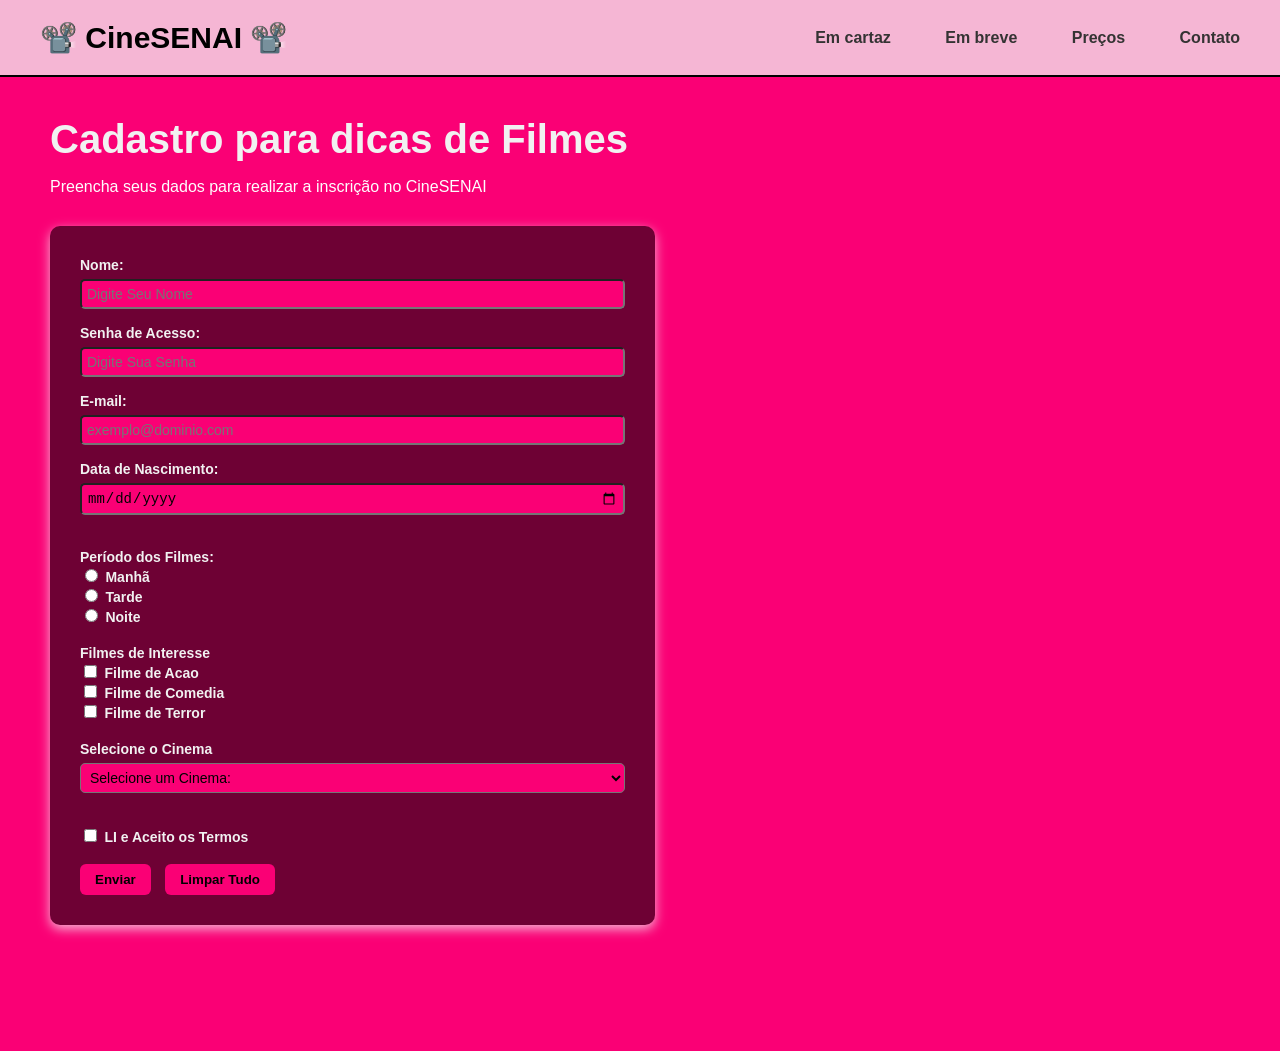
==== contato.html @ e3102dd8 "Atualização de páginas" ====
<!DOCTYPE html>
<html lang="pt-br">
<head>
    <meta charset="UTF-8">
    <meta name="viewport" content="width=device-width, initial-scale=1.0">
    <title>Contato</title>
    <link rel="stylesheet" href="style.css">
</head>
<body>
    <header class="cabecalho">
        <div class="logo">📽️ CineSENAI 📽️</div>
        <nav class="menu">
            <a href="index.html">Em cartaz</a>
            <a href="">Em breve</a>
            <a href="">Preços</a>
            <a href="">Contato</a>
        </nav>
    </header>

    <main class="container">
        <h1 class="titulo-secao">Cadastro para dicas de Filmes</h1>
        <p class="subtitulo">Preencha seus dados para realizar a inscrição no CineSENAI</p>

        <div class="area-inscricao">

            <form action="/processar-cadastro" method="post" class="coluna-form">

                <label for="nome">Nome:</label>
                <input type="text" id="nome" name="nome" placeholder="Digite Seu Nome" required minlength="3" maxlength="50"><br>

                <label for="senha">Senha de Acesso:</label>
                <input type="password" id="senha" name="senha" placeholder="Digite Sua Senha" required minlength="8" maxlength="15"><br>

                <label for="email">E-mail:</label>
                <input type="email" id="email" name="email" placeholder="exemplo@dominio.com" required><br>

                <label for="data_nasc">Data de Nascimento:</label>
                <input type="date" id="data_nasc" name="data_nascimento" min="1900-01-01" max="2026-12-31" required><br><br>
                
                <label>Período dos Filmes:</label><br>
                <input type="radio" id="turno_manha" name="turno" value="manha" required>
                <label for="turno_manha">Manhã</label><br>

                <input type="radio" id="turno_tarde" name="turno" value="tarde">
                <label for="turno_tarde">Tarde</label><br>

                <input type="radio" id="turno_noite" name="turno" value="noite">
                <label for="turno_noite">Noite</label><br><br>

                <label>Filmes de Interesse</label><br>
                <input type="checkbox" id="acao" name="interesse" value="acao">
                <label for="acao">Filme de Acao</label><br>

                <input type="checkbox" id="comedia" name="interesse" value="comedia">
                <label for="comedia">Filme de Comedia</label><br>

                <input type="checkbox" id="terror" name="interesse" value="terror">
                <label for="terror">Filme de Terror</label><br><br>

                <label for="unidade">Selecione o Cinema</label>
                <select name="unidade" id="unidade" required>
                    <option value="" disabled selected>Selecione um Cinema:</option>
                    <option value="sp">São Paulo - Capital</option>
                    <option value="sebastianopolis">Sebastianópolis Do Sul</option>
                    <option value="votuporanga">Votuporanga</option>
                    <option value="valentim">Valentim Gentil</option>

                </select><br><br>
                <input type="checkbox" id="termos" name="termos" required>
                <label for="termos">LI e Aceito os Termos</label> <br><br>

                <button type="submit" class="btn-enviar">Enviar</button>
                <button type="reset" class="btn-limpar">Limpar Tudo </button>


            </form>

            <div class="coluna-midia">
                <iframe src="https://www.google.com/maps/embed?pb=!1m18!1m12!1m3!1d2848.1440624281586!2d-49.978320026054156!3d-20.419885453747717!2m3!1f0!2f0!3f0!3m2!1i1024!2i768!4f13.1!3m3!1m2!1s0x94bd5920dedb8125%3A0xc3ffc4655949fbc6!2sPra%C3%A7a%20Da%20Matriz%20Dr.%20Fernando%20Costa!5e1!3m2!1spt-BR!2sbr!4v1787665699720!5m2!1spt-BR!2sbr" width="600" height="450" style="border:0;" allowfullscreen="" loading="lazy" referrerpolicy="strict-origin-when-cross-origin"></iframe>

                <iframe width="560" height="315" src="https://www.youtube.com/embed/Nrt8lh0x-hQ?si=gOQF4qAUKSyYXLkB" title="YouTube video player" frameborder="0" allow="accelerometer; autoplay; clipboard-write; encrypted-media; gyroscope; picture-in-picture; web-share" referrerpolicy="strict-origin-when-cross-origin" allowfullscreen></iframe>

            </div>

        </div>

    </main>
</body>
</html>
---- style.css ----
/* Formatação da minha Pagina */
*{
    box-sizing: border-box;
}

body{
    margin: 0;
    padding: 0;
    font-family: Arial, Helvetica, sans-serif;
    background-color: #fa0075;
    color: #f1f1f1;
}

.cabecalho{
    background-color: #f5b6d4;
    padding: 20px 40px;
    display: flex;
    justify-content: space-between;
    align-items: center;
    border-bottom: 2px solid #000000;
}

.logo{
    font-size: 30px;
    font-weight: bold;
    color: #000000;
}

.menu a{
    color: #343333;
    text-decoration: none;
    margin-left: 50px;
    font-weight: bold;
    transition: color 0.6s ease;
}

.container{
    max-width: 1200px;/*Largura máxima da tela*/
    margin: 40px auto;/*Margem*/
    padding: 0 10px;
}
.titulo-secao{
    font-size: 40px;
    margin-bottom: 5px;
    color: #f1f1f1;
}
.subtitulo{
    color: #fefdfe;
    margin-bottom: 30px;
}
.grade-filmes{
    display: grid;/*Organizar todos os elementos (filhos)em linhas e colunas*/
    grid-template-columns: repeat(auto-fit, minmax(260px,1fr));
    gap: 25px;
}
.card-filmes{
    background-color: #6e0134;
    border-radius: 10px;/*arredonda os quatro cantos*/
    overflow: hidden;/*cortar e esconder qualquer conteudo que ultrapasse os limites*/
    box-shadow: 0 4px 12px #000000;
    display: flex;
    flex-direction: column;/*muda o eixo de alinhamento,fazendo com que os elementos filho fiquem um embaixo do outro*/
}
.card-filmes:hover{
    transform: translateY(-10px);/*eleva o card para cima*/
    box-shadow: 0 10px 20px #41001e;
}
.poster{
    width: 100%;
    height: 320px;
    object-fit: cover;/*garante que todas as imagens fiquem com altura perfeita*/
}
.conteudo-filme{
    padding: 20px;
    display: flex;/*lado a lado*/
    flex-direction: column;
    flex-grow: 1;/*estica verticalmente e empurra o botao para base*/
}
.genero{
    font-size: 12px;
    color: #fefdfd;
    text-transform: uppercase;
    font-weight: bold;
    margin-bottom: 5px;
}
.nome-filme{
    font-size: 28px;
    margin: 5px 0 10px 0;
}
.sinopse{
    font-size: 16px;
    color: #f1f1f1;
    line-height: 1.4;
    margin-bottom: 15px;
    flex-grow: 1;
}
.sessoes{
    font-size: 16px;
    margin-bottom: 20px;
}
.horario{
    display: inline-block;
    background-color: #fa0075;
    padding: 4px 8px;
    border-radius: 4px;
    margin-left: 4px;
    color: #fdfdfd;
}
.botao-comprar{
    display: block;
    text-align: center;
    background-color: #fa0075;
    color: #f1f1f1;
    padding: 12px 0;
    border-radius: 6px;
    text-decoration: none;
    font-weight: bold;
}
.botao-comprar:hover{
    background-color: #41001e;
}

.area-inscricao{
    display: flex;
    gap: 30px;
    align-items: flex-start;/*Alinha o topo de todas as colunas*/
}

.coluna-form{
    flex: 1;/*Faz o formulario crescer proporcionalmente*/
    min-width: 320px;
    background-color: #6e0134;
    padding: 30px;
    border-radius: 10px;/**/
    box-shadow: 0 4px 12px #f5b6d4;
}

.coluna-midia{
    flex: 1;
    min-width: 320px;
    display: flex;
    gap: 20px;
    flex-direction: column;
}

.coluna-form label{
    font-size: 14px;
    font-weight: bold;
    color: #f1f1f1;
}

.coluna-form input[type="text"],
.coluna-form input[type="password"],
.coluna-form input[type="email"],
.coluna-form input[type="date"],
.coluna-form select{
    width: 100%;
    padding: 5px;
    margin-top: 5px;
    margin-bottom: 15px;
    background-color: #fa0075;
    border-radius: 5px;
    color: #000000;
    font-size: 14px;
}

.btn-enviar{
    background-color: #fa0075;
    color: #000000;
    border: none;
    padding: 8px 15px;
    border-radius: 6px;
    font-weight: bold;
    cursor: pointer;/*Transforma a seta do mouse em uma maozinha*/
}

.btn-limpar{
    background-color: #fa0075;
    color: #000000;
    border: none;
    padding: 8px 15px;
    border-radius: 6px;
    font-weight: bold;
    cursor: pointer;/*Transforma a seta do mouse em uma maozinha*/
    margin-left: 10px;
}

.btn-enviar:hover{
    background-color: #41001e;
}

.btn-limpar:hover{
    background-color: #41001e;
}

.table{
    background-color: #6e0134;
    margin: 12px;
    border-radius: 10px;
    overflow: hidden;
    display: grid;
    max-width: 400px;
}

.Filmes{
    flex: 1;/*Faz o formulario crescer proporcionalmente*/
    min-width: 400px;
    background-color: #6e0134;
    padding: 30px;
    border-radius: 10px;/**/
    box-shadow: 0 4px 12px #f5b6d4;

}

.filme_homem_aranha{
    flex: 1;/*Faz o formulario crescer proporcionalmente*/
    min-width: 400px;
    background-color: #6e0134;
    padding: 30px;
    border-radius: 10px;/**/
    box-shadow: 0 4px 12px #f5b6d4;

}

.filme_odisseia{
    flex: 1;/*Faz o formulario crescer proporcionalmente*/
    min-width: 400px;
    background-color: #6e0134;
    padding: 30px;
    border-radius: 10px;/**/
    box-shadow: 0 4px 12px #f5b6d4;
}

.filme_toy_story{
    flex: 1;/*Faz o formulario crescer proporcionalmente*/
    min-width: 400px;
    background-color: #6e0134;
    padding: 30px;
    border-radius: 10px;/**/
    box-shadow: 0 4px 12px #f5b6d4;
}

.filme_michael{
    flex: 1;/*Faz o formulario crescer proporcionalmente*/
    min-width: 400px;
    background-color: #6e0134;
    padding: 30px;
    border-radius: 10px;/**/
    box-shadow: 0 4px 12px #f5b6d4;
}
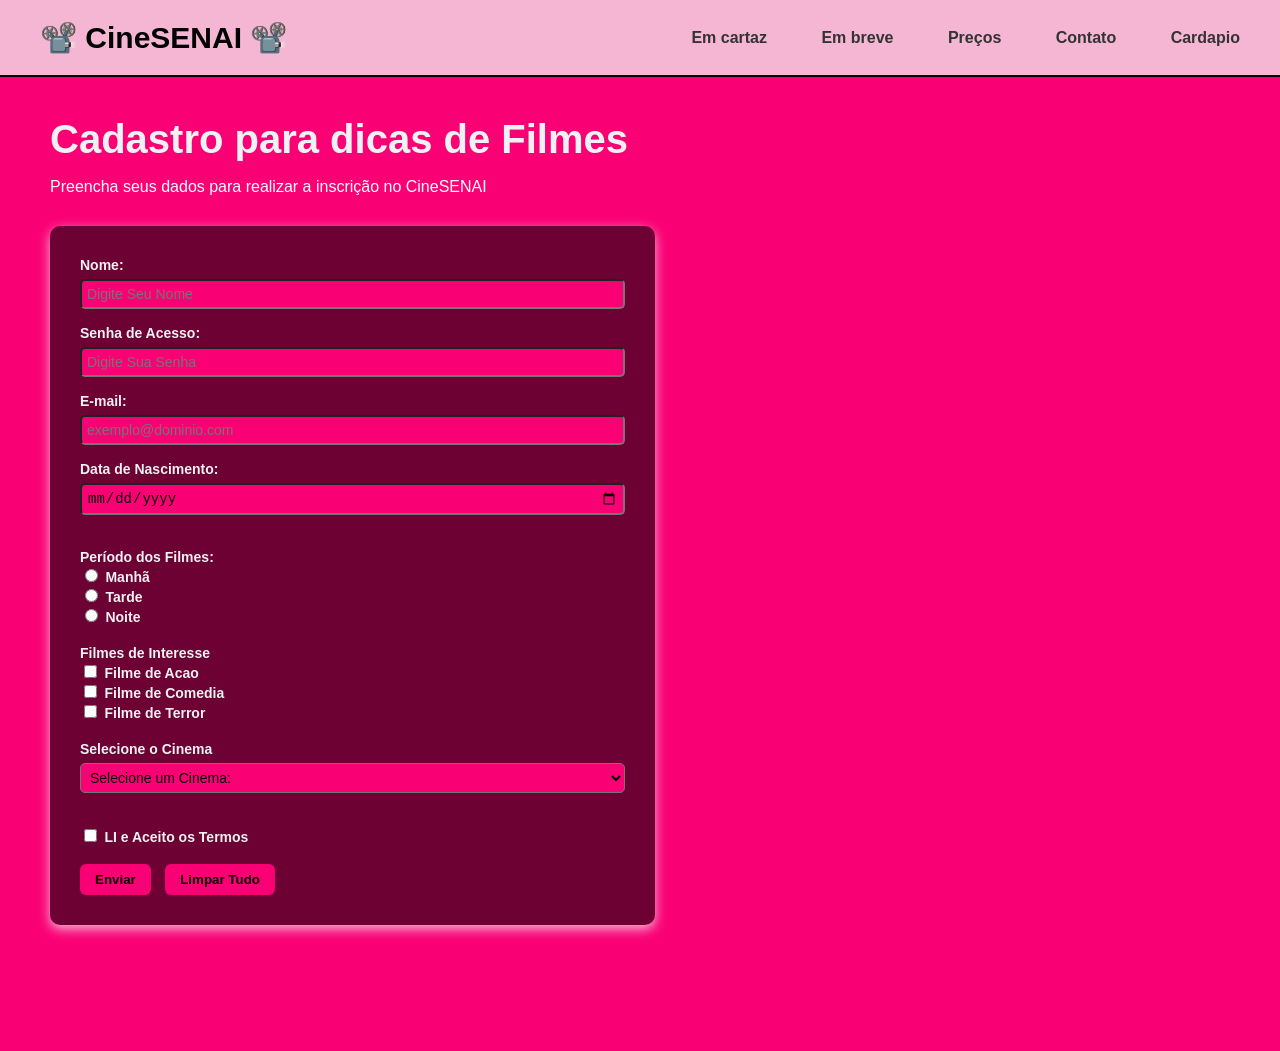
==== commit 27ae178c: "Atualizações site" ====
--- a/contato.html
+++ b/contato.html
@@ -14,6 +14,7 @@
             <a href="">Em breve</a>
             <a href="">Preços</a>
             <a href="">Contato</a>
+            <a href="index.html">Cardapio</a>
         </nav>
     </header>
 
--- a/style.css
+++ b/style.css
@@ -248,3 +248,28 @@
     border-radius: 10px;/**/
     box-shadow: 0 4px 12px #f5b6d4;
 }
+
+.tabela-cardapio{
+    width: 80%;
+    border-radius: 10px;
+}
+.tabela-preco{
+    width: 100%;
+    background-color: #6e0134;
+    text-align: left;
+    font-size: 15px;
+}
+.tabela-preco th{
+    background-color: #6e0134;
+    color: #f1f1f1;
+    padding: 16px 20px;
+    font-weight: bold;
+    text-transform: uppercase;
+    border-bottom: 2px solid #000000;
+}
+
+.tabela-preco td{
+    padding: 16px 20px;
+    border-bottom: 1px solid #000000;
+    color: #f1f1f1;
+}
